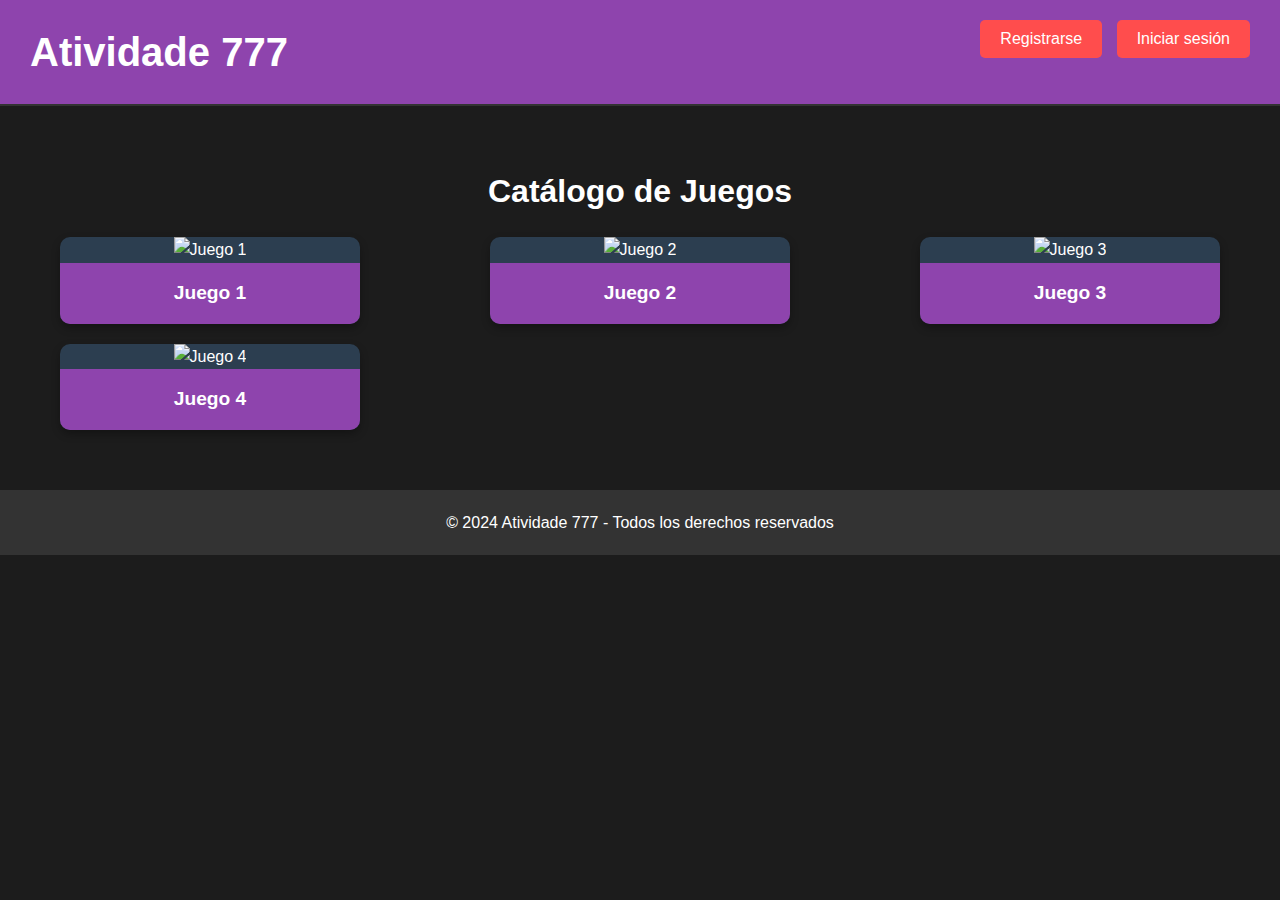
==== index.html @ 02bbc758 "mudo de nome" ====
<!DOCTYPE HTML>
<html lang="es">
<head>
    <meta charset="UTF-8">
    <meta name="viewport" content="width=device-width, initial-scale=1.0">
    <title>Atividade 777 - Casino Slots</title>
    <link rel="stylesheet" href="styles.css">
</head>
<body>
    <header>
        <div class="navbar">
            <h1>Atividade 777</h1>
            <div class="buttons">
                <button class="btn" id="btn-register">Registrarse</button>
                <button class="btn" id="btn-login">Iniciar sesión</button>
            </div>
        </div>
    </header>

    <section class="catalog">
        <h2>Catálogo de Juegos</h2>
        <div class="games">
            <div class="game">
                <img src="https://via.placeholder.com/300x200/ff4d4d/ffffff?text=Juego+1" alt="Juego 1">
                <h3>Juego 1</h3>
            </div>
            <div class="game">
                <img src="https://via.placeholder.com/300x200/1e2a47/ffffff?text=Juego+2" alt="Juego 2">
                <h3>Juego 2</h3>
            </div>
            <div class="game">
                <img src="https://via.placeholder.com/300x200/8e44ad/ffffff?text=Juego+3" alt="Juego 3">
                <h3>Juego 3</h3>
            </div>
            <div class="game">
                <img src="https://via.placeholder.com/300x200/ff4d4d/ffffff?text=Juego+4" alt="Juego 4">
                <h3>Juego 4</h3>
            </div>
        </div>
    </section>

    <footer>
        <p>© 2024 Atividade 777 - Todos los derechos reservados</p>
    </footer>
</body>
</html>
---- styles.css ----
/* General */
* {
    margin: 0;
    padding: 0;
    box-sizing: border-box;
}
body {
    font-family: Arial, sans-serif;
    background-color: #1c1c1c;
    color: white;
    line-height: 1.6;
}
h1, h2 {
    color: #fff;
    text-align: center;
}

/* Header (Navbar) */
header {
    background-color: #8e44ad;
    padding: 20px 0;
    border-bottom: 2px solid #333;
}
.navbar h1 {
    color: #fff;
    font-size: 2.5rem;
    text-align: left;
    margin-left: 30px;
}
.navbar .buttons {
    position: absolute;
    top: 20px;
    right: 30px;
}
.navbar .btn {
    background-color: #ff4d4d;
    color: white;
    border: none;
    padding: 10px 20px;
    margin-left: 10px;
    font-size: 1rem;
    cursor: pointer;
    border-radius: 5px;
    transition: background-color 0.3s;
}
.navbar .btn:hover {
    background-color: #e74c3c;
}

/* Catalog Section */
.catalog {
    margin: 40px auto;
    max-width: 1200px;
    padding: 20px;
}
.catalog h2 {
    font-size: 2rem;
    margin-bottom: 20px;
    text-align: center;
    color: #fff;
}

.games {
    display: flex;
    justify-content: space-between;
    flex-wrap: wrap;
    gap: 20px;
}
.game {
    background-color: #2c3e50;
    border-radius: 10px;
    overflow: hidden;
    text-align: center;
    width: 300px;
    box-shadow: 0 4px 8px rgba(0, 0, 0, 0.3);
    transition: transform 0.3s;
}
.game:hover {
    transform: scale(1.05);
}
.game img {
    width: 100%;
    height: 200px;
    object-fit: cover;
}
.game h3 {
    padding: 15px;
    background-color: #8e44ad;
    color: white;
    font-size: 1.2rem;
}

/* Footer */
footer {
    text-align: center;
    padding: 20px;
    background-color: #333;
    margin-top: 40px;
    color: white;
}
footer p {
    font-size: 1rem;
}

/* Media Queries */
@media (max-width: 768px) {
    .games {
        flex-direction: column;
        align-items: center;
    }
    .game {
        width: 80%;
        margin-bottom: 20px;
    }
}
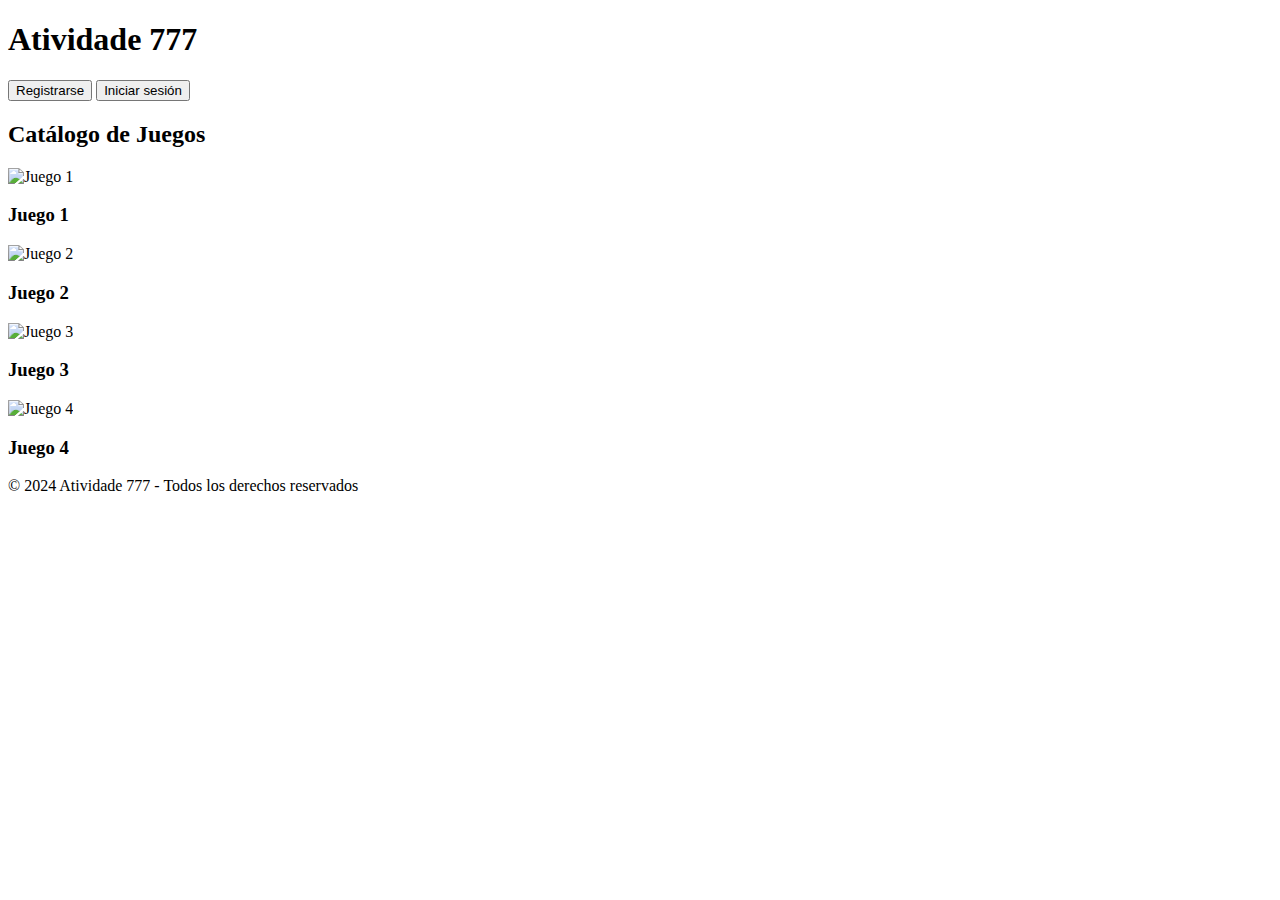
==== commit 3f26a003: "adicionar formularios" ====
--- a/index.html
+++ b/index.html
@@ -4,15 +4,15 @@
     <meta charset="UTF-8">
     <meta name="viewport" content="width=device-width, initial-scale=1.0">
     <title>Atividade 777 - Casino Slots</title>
-    <link rel="stylesheet" href="styles.css">
+    <link rel="stylesheet" href="https://raw.githubusercontent.com/usuario/repositorio/main/styles.css">
 </head>
 <body>
     <header>
         <div class="navbar">
             <h1>Atividade 777</h1>
             <div class="buttons">
-                <button class="btn" id="btn-register">Registrarse</button>
-                <button class="btn" id="btn-login">Iniciar sesión</button>
+                <button class="btn" id="btn-register" onclick="window.location.href='https://atividade777.netlify.app/register.html'">Registrarse</button>
+                <button class="btn" id="btn-login" onclick="window.location.href='https://atividade777.netlify.app/login.html'">Iniciar sesión</button>
             </div>
         </div>
     </header>
